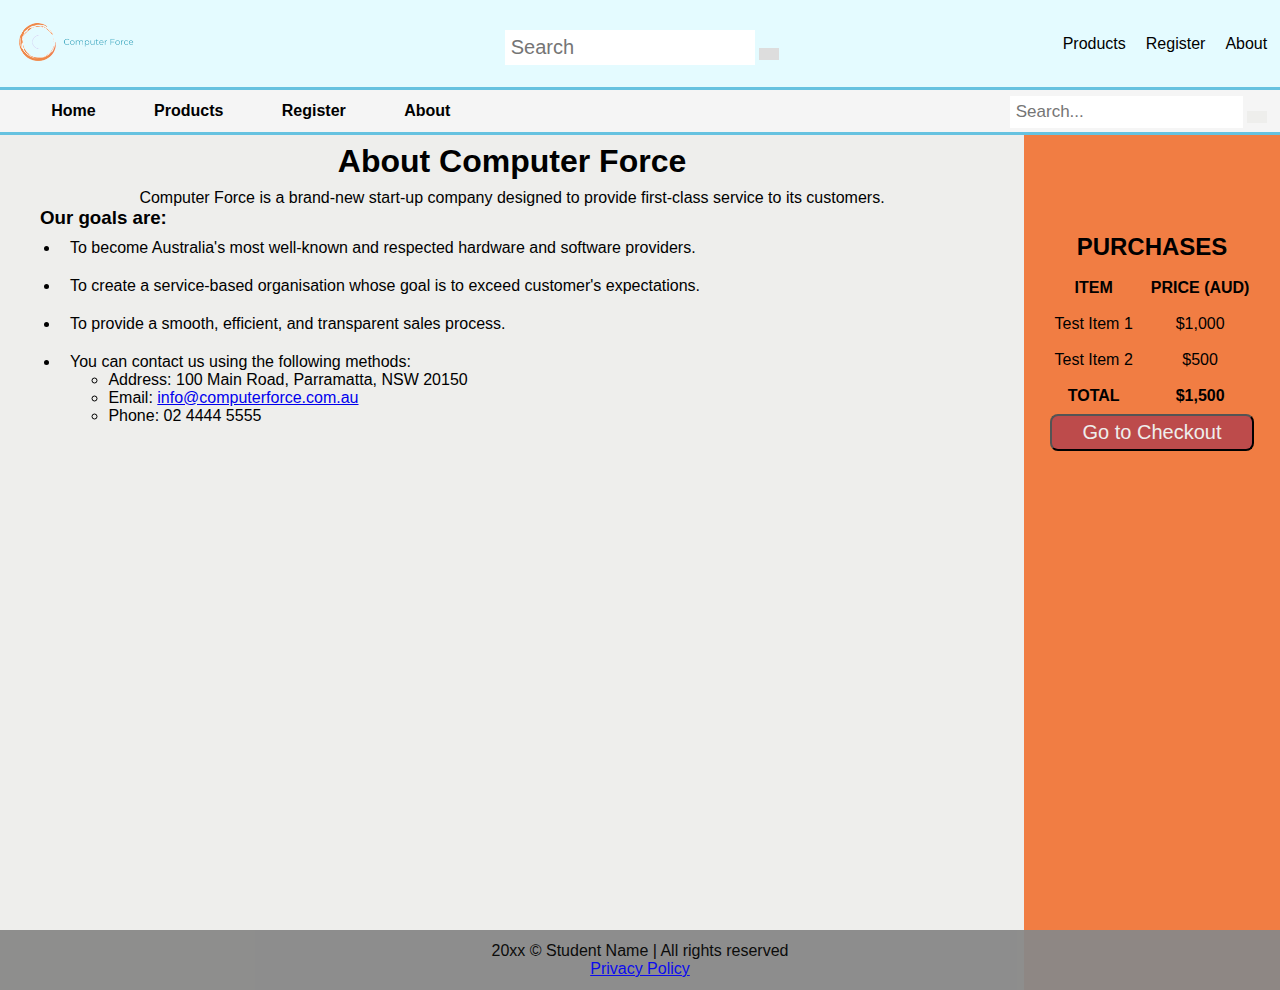
==== ComputerForce/about.html @ 39a61416 "Add files via upload" ====
<!DOCTYPE html>
<html lang="en">
<head>
  <meta charset="UTF-8">
  <meta name="viewport" content="width=device-width, initial-scale=1.0">
  <meta http-equiv="X-UA-Compatible" content="ie=edge">
  <link rel="icon" href="images/logo.png">
  <link rel="stylesheet" href="template.css">
  <link rel="stylesheet" href="hamburgerMenu.css">
  <link rel="stylesheet" href="iconBagMenu.css">
  <link rel="stylesheet" href="content.css">
  <title>Computer Force | About</title>
</head>

<body>
  <div class="container">

    <!-- Header Section -->
    <header>
      <div class="left-section">
        <a href="index.html">
          <img id="logo" src="images/logo.png" alt="Computer Force Logo">
        </a>
      </div>

      <!-- Search bar -->
      <div class="center-section search-container">
        <form>
          <input type="text" placeholder="Search" name="search">
          <button type="submit"><i class="fa fa-search"></i></button>
        </form>
      </div>

      <!-- Right Section Menu -->
      <div class="right-section">
        <ul>
          <li><a href="products.html">Products</a></li>
          <li><a href="register.html">Register</a></li>
          <li><a href="about.html">About</a></li>
        </ul>
      </div>
    </header>

    <!-- Navbar Section -->
    <nav>
      <ul>
        <li><a href="index.html">Home</a></li>
        <li><a href="products.html">Products</a></li>
        <li><a href="register.html">Register</a></li>
        <li><a href="about.html">About</a></li>
      </ul>
      <div class="searchDesktopContainer">
        <form>
          <input type="text" placeholder="Search..." name="search">
          <button type="submit"><i class="fa fa-search"></i></button>
        </form>
      </div>
    </nav>

    <!-- Main Content Section -->
    <main>
      <section>
        <h1 class="pageTitle centerText">About Computer Force</h1>
        <p class="centerText">Computer Force is a brand-new start-up company designed to provide first-class service to its customers.</p>
        <h3>Our goals are:</h3>
        <div class="desc">
          <ul>
            <li>To become Australia's most well-known and respected hardware and software providers.</li>
            <li>To create a service-based organisation whose goal is to exceed customer's expectations.</li>
            <li>To provide a smooth, efficient, and transparent sales process.</li>
            <li>You can contact us using the following methods:
              <ul>
                <li>Address: 100 Main Road, Parramatta, NSW 20150</li>
                <li>Email: <a href="mailto:info@computerforce.com.au">info@computerforce.com.au</a></li>
                <li>Phone: 02 4444 5555</li>
              </ul>
            </li>
          </ul>
        </div>
      </section>

      <!-- Purchases Section (Moved to aside) -->
      <aside>
        <h2 class="purchasesContainer">PURCHASES</h2>
        <table>
          <tr>
            <th>ITEM</th>
            <th>PRICE (AUD)</th>
          </tr>
          <tr>
            <td>Test Item 1</td>
            <td>$1,000</td>
          </tr>
          <tr>
            <td>Test Item 2</td>
            <td>$500</td>
          </tr>
          <tr class="total">
            <th>TOTAL</th>
            <th>$1,500</th>
          </tr>
        </table>
        <input type="submit" name="checkout" value="Go to Checkout">
      </aside>
    </main>

    <!-- Footer Section -->
    <footer>
      <p>20xx &copy; Student Name | All rights reserved</p>
      <p><a href="privacyPolicy.html" target="_blank">Privacy Policy</a></p>
    </footer>

  </div>
</body>
</html>
---- ComputerForce/template.css ----
:root {
  --cfBlack: #000;
  --cfGrey: #888; /* For copyright text */
  --cfGreen: #C7FFD8;
  --cfLightBlue: #E4FBFF;
  --cfLightGrey: #eeeeec; /* Correzione errore con lo zero alla fine */
  --cfRed: #BD4B4B;
  --cfPink: #EFB7B7;
}

* {
  box-sizing: border-box;
  margin: 0;
  padding: 0;
}

body {
  font-family: Arial, sans-serif; /* Assicurati di usare Arial correttamente */
}

header {
  display: flex;
  justify-content: space-between; /* Logo a sinistra, menu a destra */
  align-items: center;
  background-color: var(--cfLightBlue);
  padding: 1vh 1vw;
  height: 10vh;
  width: 100vw;
  position: fixed;
  z-index: 10; /* Cambiato per allinearlo al layout */
}

.left-section {
  display: flex;
  align-items: center;
}

.right-section {
  display: flex;
  justify-content: flex-end;
  flex-grow: 1;
}

.right-section ul {
  display: flex;
  list-style-type: none;
  margin: 0;
}

.right-section ul li {
  margin-left: 20px;
}

.right-section ul li a {
  text-decoration: none;
  color: var(--cfBlack); /* Usa il colore della variabile */
}

.search-container {
  margin-left: 20px; /* Spazio tra la barra di ricerca e gli altri elementi */
}

header>div {
  display: flex;
  align-items: center;
  height: 90%;
  position: relative;
}

footer {
  margin-top: 30px;
  margin-left: auto;
  margin-right: auto;
  font-size: small;
  width: 100vw;
  padding: 12px;
  text-align: center;
  background-color: var(--cfGrey);
}

main {
  display: flex;
  top: 10vh; /* Adattato per dare spazio all'header */
  width: 100vw;
  min-height: 120vh;
  position: relative;
  background-color: var(--cfPink);
}

nav {
  background-color: #F5F5F5;
  border-bottom: 3px solid #66C2E0;
  height: 5vh;
  width: 100vw;
  padding: 1vh 1vw;
  display: none; /* Nav sarà visibile su schermi più grandi */
  position: fixed;
  top: 10vh;
  z-index: 10;
  align-items: center;
  font-weight: bold;
  font-size: 1rem;
}

nav>ul>li {
  display: inline;
  margin-right: 5vw;
}

nav>ul>li>a {
  color: #EB8D11;
  text-decoration: none; /* Corretto da "solid" a "none" */
  font-family: 'Lucida Sans', Geneva, sans-serif;
}

section {
  background-color: var(--cfLightGrey);
  width: 100%;
  padding: 2vh 2vw 5vh;
}

div.desc>ul>li {
  margin-left: 20px;
  padding: 10px;
}

#logo {
  height: 12vh;
  width: auto;
}

.container {
  min-height: 100vh;
}

.mobileButtonStyle,
.mobileIconBag {
  background-color: #F5F5F5;
  border-bottom: 3px solid #000;
  width: 40px;
  height: 40px;
  padding: 5px;
  z-index: 1;
  border-radius: 5px;
}


.modal {
  position: fixed;
  top: 0;
  left: 0;
  width: 100%;
  height: 100vh;
  visibility: hidden;
  display: flex;
  flex-direction: column;
  opacity: 0;
  transition: 0.5s;
  z-index: 3;
}

.perfectCenter {
  display: flex;
  align-items: center;
  justify-content: center;
}

table,
h2 {
  border-collapse: collapse;
  margin-left: auto;
  margin-right: auto;
  padding: 1vh;
}

tr, th, td {
  margin-left: auto;
  margin-right: auto;
  padding: 1vh;
  text-align: center;
}

.purchasesContainer {
  width: 100%;
  text-align: center;
  margin-top: 2vh;
}

.toggler {
  position: absolute;
  z-index: 2;
  cursor: pointer;
  width: 40px;
  height: 40px;
  opacity: 0;
}

.total {
  font-weight: bold;
}

input[value="Go to Checkout"] {
  color: var(--cfLightGrey);
  background-color: var(--cfRed);
  border-radius: 8px;
  font-size: 20px;
  width: 60%;
  padding: 5px;
  margin-left: auto;
  margin-right: auto;
}

.search-container {
  display: flex;
  justify-content: center; /* Centrato per l'header */
}

.search-container button {
  padding: 6px 10px;
  margin-top: 8px;
  margin-right: 16px;
  background: #ddd;
  font-size: 20px;
  border: none;
  cursor: pointer;
}

input[type="text"] {
  padding: 6px;
  margin-top: 8px;
  font-size: 20px;
  border: none;
}

.mobileMenuContainer {
  display: none;
}

@media (min-width: 600px) and (min-height: 441px) {
  header {
    justify-content: center;
    background-color: #FFFFFF;
    border-bottom: 3px solid #66C2E0;
  }
  
  nav {
    display: flex;
    top: 10vh;
  }
}

aside {
  background-color: #f17d43;
  padding-top: 10vh;
  display: block;
  width: 20vw;
  height: auto;
}

main {
  padding-top: 2%;
  min-height: 100vh;
  background-color: #ffffff;
}

section {
  padding-left: 40px;
  padding-right: 40px;
  width: 80vw;
}

footer {
  position: relative;
  opacity: 0.95;
  font-size: medium;
  background-color: var(--cfGrey);
}

aside>input[value="Go to Checkout"] {
  display: flex;
  justify-content: center;
  width: 80%;
}

div.searchDesktopContainer {
  margin-left: auto;
  margin-bottom: 7px;
}

.searchDesktopContainer button {
  padding: 6px 10px;
  margin-top: 8px;
  background-color: var(--cfLightGrey);
  font-size: 17px;
  border: none;
  cursor: pointer;
}

input[type=text] {
  font-size: 17px;
}
---- ComputerForce/content.css ----
/* Stile per gli elementi della lista */
ul>li {
    margin-left: 3vw;
}

.pageTitle {
    margin-top: 3vh;
}

.centerText {
    margin-top: 1vh;
    text-align: center;
}

.categoryCard {
    background-color: rgba(235, 141, 17, 0.17);
    margin: auto;
    width: 300px;
    height: 250px;
    display: flex;
    flex-direction: column;
    margin-bottom: 2vh;
}

.categoryCardContainer {
    display: flex;
    flex-direction: column;
}

.categoryImage {
    margin-top: 10px;
    width: 100%;
    height: 200px;
    border: solid var(--cfRed);
    border-width: 3px;
}

.categoryImage>a, .categoryImage>a>img {
    width: 100%;
    height: 100%;
}

.categoryTitle {
    background-color: white;
    color: var(--cfLightGrey);
    height: 30px;
    display: flex;
    align-items: center;
    justify-content: center;
}

/* Gruppi di input nella form */
.inputGroup {
    margin-bottom: 0.5vh;
    margin-top: 1vh;
    display: flex;
    flex-direction: column;
}

.inputGroup>label, .inputGroup>p {
    font-weight: bold;
    flex-grow: 2;
}

.inputGroup>input[type="text"],
.inputGroup>input[type="email"],
.inputGroup>input[type="password"],
.inputGroup>input[type="date"],
.inputGroup>select[type="select"],
.inputGroup>option[type="option"] {
    flex-grow: 2;
    font-size: 1.25rem;
    line-height: 1rem;
    padding: 0.5rem;
}

.radioGender {
    margin: 1vh 0;
    border: 1px solid var(--cfLightGrey);
    padding: 1vh;
}

.radioGender>label {
    margin-left: 1vw;
    margin-right: 5vw;
}

/* Form di registrazione */
.registrationForm {
    background-color: var(--cfPink);
    margin: 5vh auto;
    display: flex;
    flex-direction: column;
    padding: 1vh 1.5vw;
    width: 90vw;
}

.registrationForm input[type="button"], .registrationForm input[type="submit"] {
    height: 3rem;
    border: 0;
    font-size: 1.5rem;
    color: var(--cfLightGrey);
    border-radius: 5px;
    cursor: pointer;
}

.registrationForm input[type="button"] {
    margin-top: 5px;
    margin-bottom: 1vh;
    background-color: darkgrey;
}

.registrationForm input[type="submit"] {
    margin-bottom: 1vh;
    background-color: maroon;
}

/* Stile del logo */
#logo {
    width: 15vw;  /* Impostazione predefinita */
    max-width: 300px;
    height: auto; /* Mantiene il rapporto di aspetto */
}

/* Media query per schermi più grandi */
@media (min-width: 1024px) {
    #logo {
        width: 10vw; /* Adatta il logo per schermi più grandi */
    }
}

/* Per schermi più piccoli */
@media (max-width: 850px) {
    #logo {
        width: 20vw; /* Ridimensiona il logo per schermi più piccoli */
    }
}

/* Media query per la form di registrazione */
@media (min-width: 600px) {
    .registrationForm {
        width: 70vw;
    }
}

@media (min-width: 850px) {
    .registrationForm {
        width: 60vw;
    }
}

@media (min-width: 1024px) {
    .registrationForm {
        width: 50vw;
    }
}

/* Ottimizzazione per il contenitore delle categorie */
@media (min-width: 600px) {
    .categoryCardContainer {
        flex-direction: row;
        flex-wrap: wrap;
        margin-bottom: 20px;
        justify-content: center;
    }
}

/* Stile per il contenitore delle spese */
.purchasesContainer {
    width: 100%;
    text-align: center;
    margin-top: 2vh;
}

/* Ottimizzazione del layout e centering della barra di ricerca */
header {
    display: flex;
    justify-content: space-between;
    align-items: center;
    background-color: var(--cfLightBlue);
    padding: 1vh 1vw;
    height: 10vh;
    position: fixed;
    width: 100%;
    z-index: 10;
}

/* Centrare la barra di ricerca */
.center-section {
    flex: 1;
    display: flex;
    justify-content: center;
}

.left-section {
    flex: 1;
}

.right-section {
    flex: 1;
    display: flex;
    justify-content: flex-end;
}

.search-container {
    display: flex;
    align-items: center;
    justify-content: center;
}

.search-container input[type="text"] {
    padding: 6px;
    font-size: 1.25rem;
    width: 250px;
}

.search-container button {
    padding: 6px 10px;
    font-size: 1.25rem;
    background-color: #ddd;
    border: none;
    cursor: pointer;
}

/* Stile per il menu di navigazione */
nav ul {
    display: flex;
    justify-content: center;
    list-style-type: none;
    padding-left: 0;
}

nav ul li {
    margin-right: 20px;
}

nav ul li a {
    text-decoration: none;
    color: var(--cfBlack);
    font-weight: bold;
}
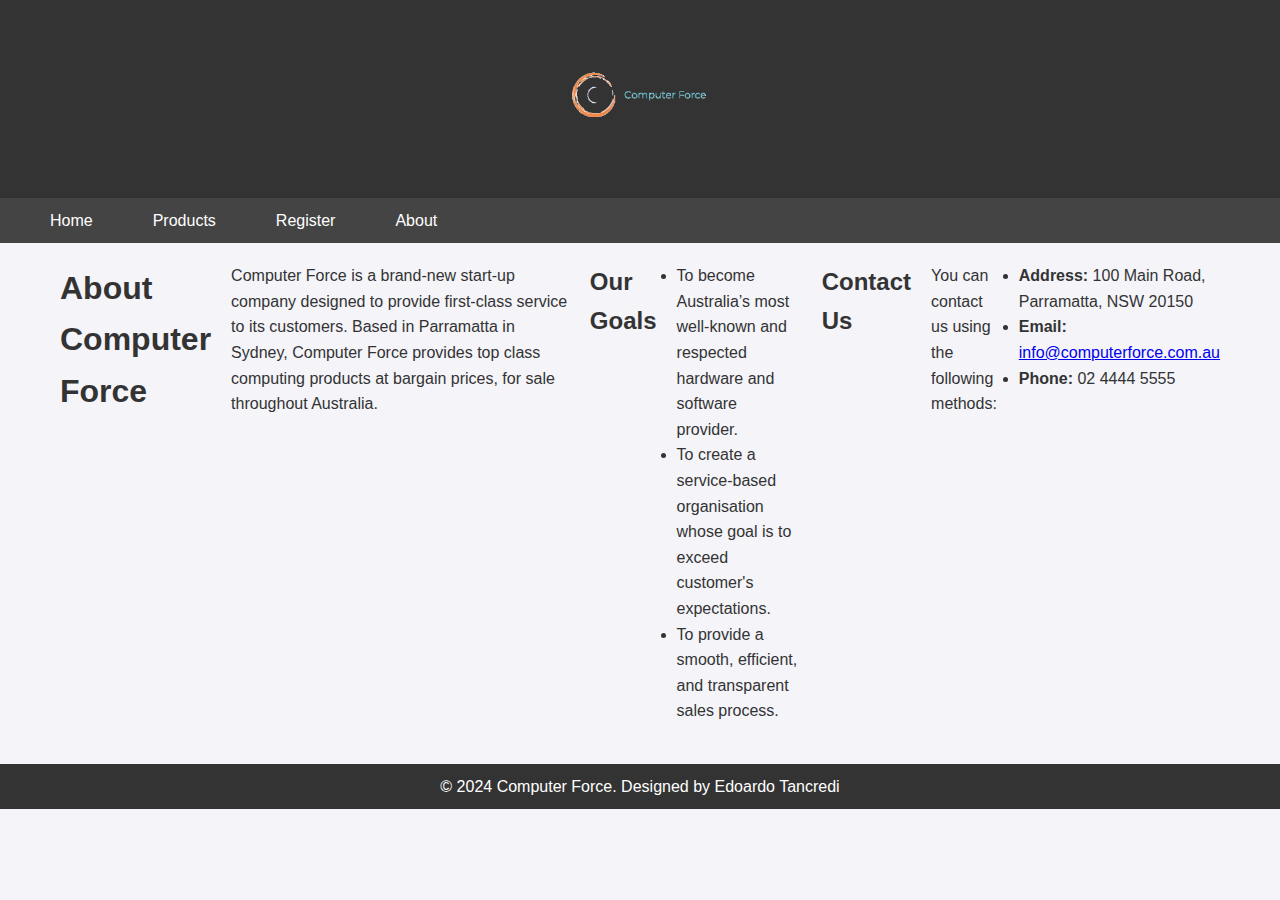
==== commit 9d27866f: "Add files via upload" ====
--- a/ComputerForce/about.html
+++ b/ComputerForce/about.html
@@ -1,115 +1,45 @@
 <!DOCTYPE html>
 <html lang="en">
 <head>
-  <meta charset="UTF-8">
-  <meta name="viewport" content="width=device-width, initial-scale=1.0">
-  <meta http-equiv="X-UA-Compatible" content="ie=edge">
-  <link rel="icon" href="images/logo.png">
-  <link rel="stylesheet" href="template.css">
-  <link rel="stylesheet" href="hamburgerMenu.css">
-  <link rel="stylesheet" href="iconBagMenu.css">
-  <link rel="stylesheet" href="content.css">
-  <title>Computer Force | About</title>
+    <meta charset="UTF-8">
+    <meta name="viewport" content="width=device-width, initial-scale=1.0">
+    <title>About - Computer Force</title>
+    <link rel="stylesheet" href="style.css">
 </head>
-
 <body>
-  <div class="container">
-
-    <!-- Header Section -->
     <header>
-      <div class="left-section">
-        <a href="index.html">
-          <img id="logo" src="images/logo.png" alt="Computer Force Logo">
-        </a>
-      </div>
-
-      <!-- Search bar -->
-      <div class="center-section search-container">
-        <form>
-          <input type="text" placeholder="Search" name="search">
-          <button type="submit"><i class="fa fa-search"></i></button>
-        </form>
-      </div>
-
-      <!-- Right Section Menu -->
-      <div class="right-section">
+        <img src="images/logo.png" alt="Computer Force Logo">
+    </header>
+    <nav>
         <ul>
-          <li><a href="products.html">Products</a></li>
-          <li><a href="register.html">Register</a></li>
-          <li><a href="about.html">About</a></li>
+            <li><a href="index.html">Home</a></li>
+            <li><a href="products.html">Products</a></li>
+            <li><a href="register.html">Register</a></li>
+            <li><a href="about.html">About</a></li>
         </ul>
-      </div>
-    </header>
-
-    <!-- Navbar Section -->
-    <nav>
-      <ul>
-        <li><a href="index.html">Home</a></li>
-        <li><a href="products.html">Products</a></li>
-        <li><a href="register.html">Register</a></li>
-        <li><a href="about.html">About</a></li>
-      </ul>
-      <div class="searchDesktopContainer">
-        <form>
-          <input type="text" placeholder="Search..." name="search">
-          <button type="submit"><i class="fa fa-search"></i></button>
-        </form>
-      </div>
     </nav>
-
-    <!-- Main Content Section -->
     <main>
-      <section>
-        <h1 class="pageTitle centerText">About Computer Force</h1>
-        <p class="centerText">Computer Force is a brand-new start-up company designed to provide first-class service to its customers.</p>
-        <h3>Our goals are:</h3>
-        <div class="desc">
-          <ul>
-            <li>To become Australia's most well-known and respected hardware and software providers.</li>
+        <h1>About Computer Force</h1>
+        <p>Computer Force is a brand-new start-up company designed to provide first-class service to its customers. Based in Parramatta in Sydney, Computer Force provides top class computing products at bargain prices, for sale throughout Australia.</p>
+        
+        <h2>Our Goals</h2>
+        <ul>
+            <li>To become Australia’s most well-known and respected hardware and software provider.</li>
             <li>To create a service-based organisation whose goal is to exceed customer's expectations.</li>
             <li>To provide a smooth, efficient, and transparent sales process.</li>
-            <li>You can contact us using the following methods:
-              <ul>
-                <li>Address: 100 Main Road, Parramatta, NSW 20150</li>
-                <li>Email: <a href="mailto:info@computerforce.com.au">info@computerforce.com.au</a></li>
-                <li>Phone: 02 4444 5555</li>
-              </ul>
-            </li>
-          </ul>
-        </div>
-      </section>
+        </ul>
 
-      <!-- Purchases Section (Moved to aside) -->
-      <aside>
-        <h2 class="purchasesContainer">PURCHASES</h2>
-        <table>
-          <tr>
-            <th>ITEM</th>
-            <th>PRICE (AUD)</th>
-          </tr>
-          <tr>
-            <td>Test Item 1</td>
-            <td>$1,000</td>
-          </tr>
-          <tr>
-            <td>Test Item 2</td>
-            <td>$500</td>
-          </tr>
-          <tr class="total">
-            <th>TOTAL</th>
-            <th>$1,500</th>
-          </tr>
-        </table>
-        <input type="submit" name="checkout" value="Go to Checkout">
-      </aside>
+        <h2>Contact Us</h2>
+        <p>You can contact us using the following methods:</p>
+        <ul>
+            <li><strong>Address:</strong> 100 Main Road, Parramatta, NSW 20150</li>
+            <li><strong>Email:</strong> <a href="mailto:info@computerforce.com.au">info@computerforce.com.au</a></li>
+            <li><strong>Phone:</strong> 02 4444 5555</li>
+        </ul>
     </main>
-
-    <!-- Footer Section -->
+    
     <footer>
-      <p>20xx &copy; Student Name | All rights reserved</p>
-      <p><a href="privacyPolicy.html" target="_blank">Privacy Policy</a></p>
-    </footer>
-
-  </div>
+      <p>&copy; 2024 Computer Force. Designed by Edoardo Tancredi</p>
+  </footer>  
 </body>
 </html>
--- a/ComputerForce/style.css
+++ b/ComputerForce/style.css
@@ -0,0 +1,192 @@
+/* Reset CSS for Consistency Across Browsers */
+* {
+    margin: 0;
+    padding: 0;
+    box-sizing: border-box;
+}
+
+/* Body Styling */
+body {
+    font-family: Arial, sans-serif;
+    line-height: 1.6;
+    background-color: #f4f4f9;
+    color: #333;
+}
+
+/* Header Styling */
+header {
+    text-align: center;
+    padding: 20px;
+    background-color: #333;
+    color: #fff;
+}
+header img {
+    max-width: 150px;
+}
+
+/* Navigation Bar Styling */
+nav {
+    background-color: #444;
+    display: flex;
+    align-items: center;
+    justify-content: space-between;
+    padding: 10px 20px;
+    position: relative;
+}
+nav ul {
+    display: flex;
+    list-style: none;
+}
+nav ul li {
+    margin: 0 15px;
+}
+nav ul li a {
+    color: #fff;
+    text-decoration: none;
+    padding: 10px 15px;
+    transition: background 0.3s;
+}
+nav ul li a:hover {
+    background-color: #555;
+    border-radius: 5px;
+}
+
+/* Search Bar Styling */
+.search-bar {
+    display: flex;
+    align-items: center;
+}
+.search-bar input[type="text"] {
+    padding: 8px;
+    font-size: 1em;
+    border: 1px solid #ccc;
+    border-radius: 5px 0 0 5px;
+}
+.search-bar button {
+    padding: 8px 15px;
+    border: none;
+    background-color: #333;
+    color: #fff;
+    border-radius: 0 5px 5px 0;
+    cursor: pointer;
+    transition: background 0.3s;
+}
+.search-bar button:hover {
+    background-color: #555;
+}
+
+/* Bag Icon Styling */
+.bag-icon {
+    position: absolute;
+    top: 10px;
+    right: 20px;
+}
+.bag-icon img {
+    width: 30px;
+    height: 30px;
+    cursor: pointer;
+    transition: transform 0.3s;
+}
+.bag-icon img:hover {
+    transform: scale(1.1);
+}
+
+/* Main Content Layout with Flexbox for Purchases on the Right */
+main {
+    display: flex;
+    gap: 20px;
+    padding: 20px;
+    max-width: 1200px;
+    margin: auto;
+}
+.content {
+    flex: 1;
+    text-align: center;
+}
+
+/* Product Categories Styling */
+.product-categories {
+    display: flex;
+    justify-content: center;
+    flex-wrap: wrap;
+    gap: 20px;
+    margin-top: 20px;
+}
+.product-categories .category {
+    text-align: center;
+    width: 200px;
+}
+.product-categories img {
+    width: 100%;
+    height: 150px;
+    object-fit: cover;
+    border-radius: 8px;
+    box-shadow: 0 4px 8px rgba(0, 0, 0, 0.1);
+    transition: transform 0.3s;
+}
+.product-categories img:hover {
+    transform: scale(1.05);
+}
+
+/* Purchases Section Styling */
+.purchases {
+    background-color: #f9f9f9;
+    padding: 15px;
+    border: 1px solid #ddd;
+    border-radius: 5px;
+    width: 200px;
+    text-align: left;
+}
+.purchases h2 {
+    font-size: 1.2em;
+    margin-bottom: 10px;
+    color: #333;
+}
+.purchases table {
+    width: 100%;
+}
+.purchases td {
+    font-size: 0.9em;
+    padding: 5px;
+}
+.purchases button {
+    width: 100%;
+    padding: 10px;
+    font-size: 1em;
+    background-color: #333;
+    color: #fff;
+    border: none;
+    border-radius: 5px;
+    cursor: pointer;
+    transition: background 0.3s;
+}
+.purchases button:hover {
+    background-color: #555;
+}
+
+/* Footer Styling */
+footer {
+    text-align: center;
+    padding: 10px;
+    background-color: #333;
+    color: #fff;
+    margin-top: 20px;
+}
+
+/* Responsive Layout for Mobile View */
+@media (max-width: 600px) {
+    nav ul {
+        flex-direction: column;
+    }
+    .search-bar {
+        margin-top: 10px;
+    }
+    main {
+        flex-direction: column;
+        align-items: center;
+    }
+    .purchases {
+        width: 100%;
+        margin-top: 20px;
+    }
+}
